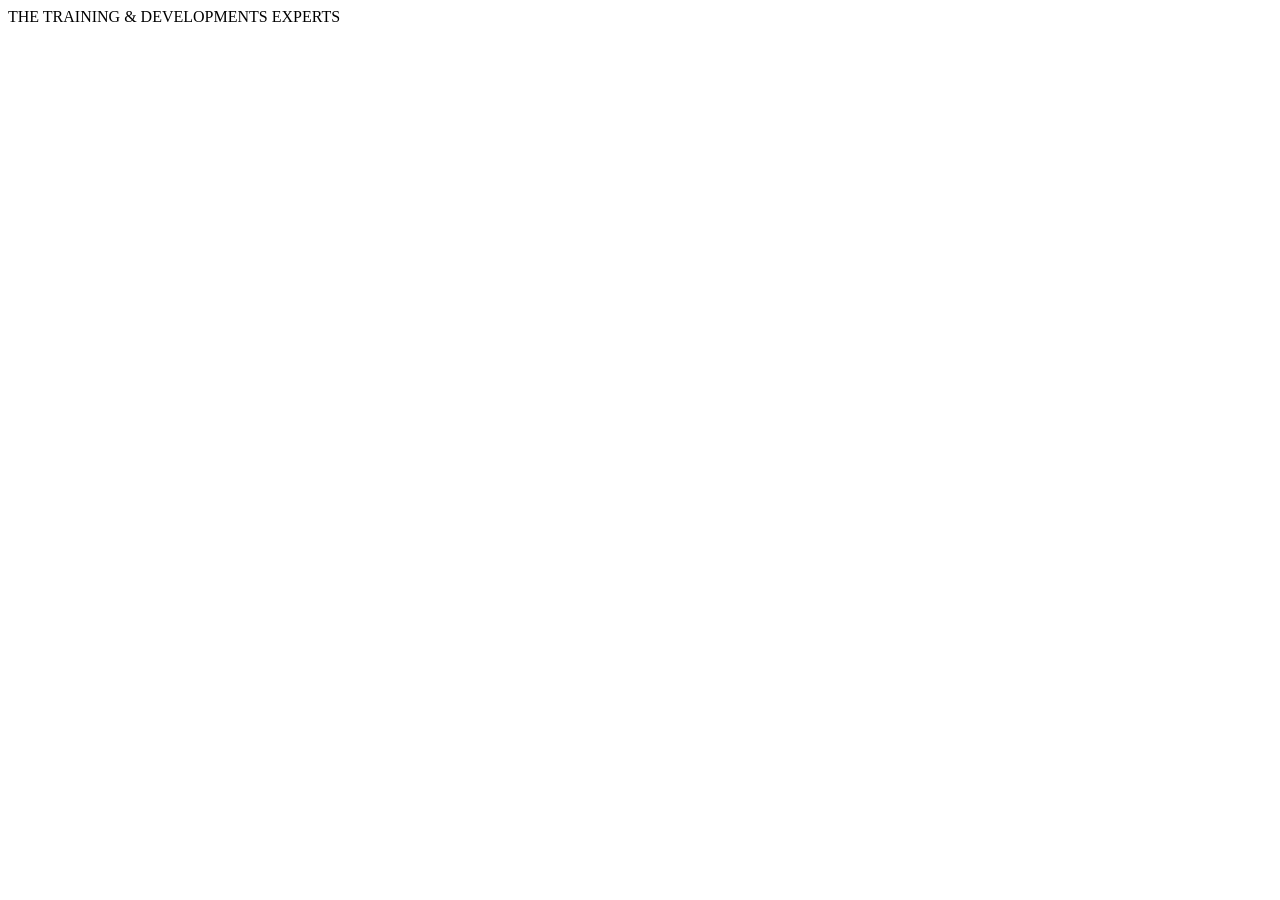
==== index.html @ 8fd3d78f "Initial structure" ====
<!DOCTYPE HTML PUBLIC "-//W3C//DTD HTML 4.01 Transitional//EN" "http://www.w3.org/TR/html4/loose.dtd">
<html xmlns="http://www.w3.org/1999/xhtml">
    <head>
        <meta http-equiv="Content-Type" content="text/html; charset=utf-8" />
        <title>Sussex People Development</title>
        <link rel="stylesheet" type="text/css" href="css/site.css" />
    </head>
    <body>
        <div class="logo">
        	
        </div>
        <div class="tagline">
        	<span>THE TRAINING & DEVELOPMENTS EXPERTS</span>
        </div>
        <div class="coming-soon">
        	
        </div>
        <div class="contact">
        	
        </div>
    </body>
</html>
---- css/site.css ----
body
{

}
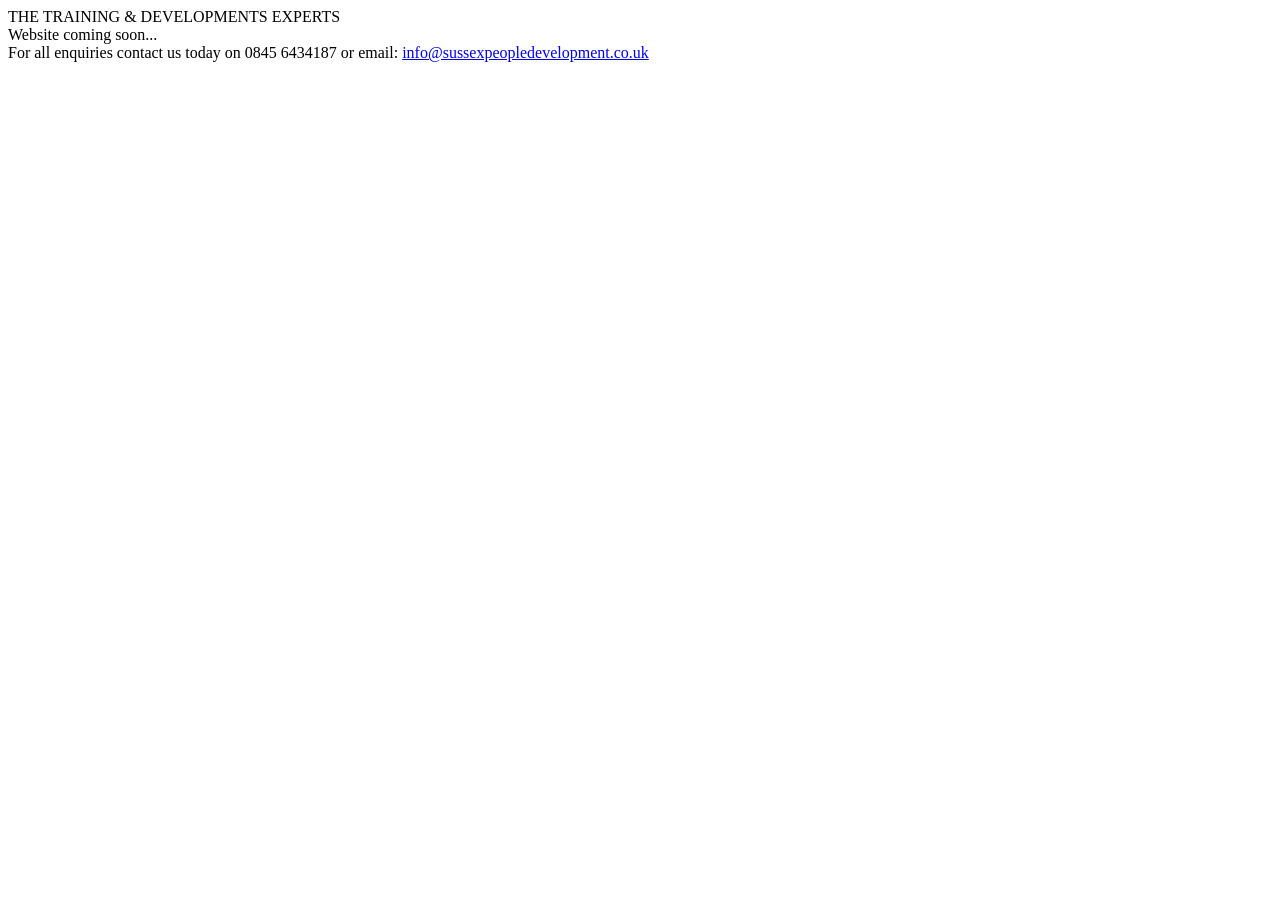
==== commit d67cd642: "Added body content" ====
--- a/index.html
+++ b/index.html
@@ -10,13 +10,14 @@
         	
         </div>
         <div class="tagline">
-        	<span>THE TRAINING & DEVELOPMENTS EXPERTS</span>
+        	<span>THE TRAINING &amp; DEVELOPMENTS EXPERTS</span>
         </div>
         <div class="coming-soon">
-        	
+        	Website coming soon...
         </div>
         <div class="contact">
-        	
+        	For all enquiries contact us today on 0845 6434187
+			or email: <a href="mailto:info@sussexpeopledevelopment.co.uk">info@sussexpeopledevelopment.co.uk</a>
         </div>
     </body>
 </html>
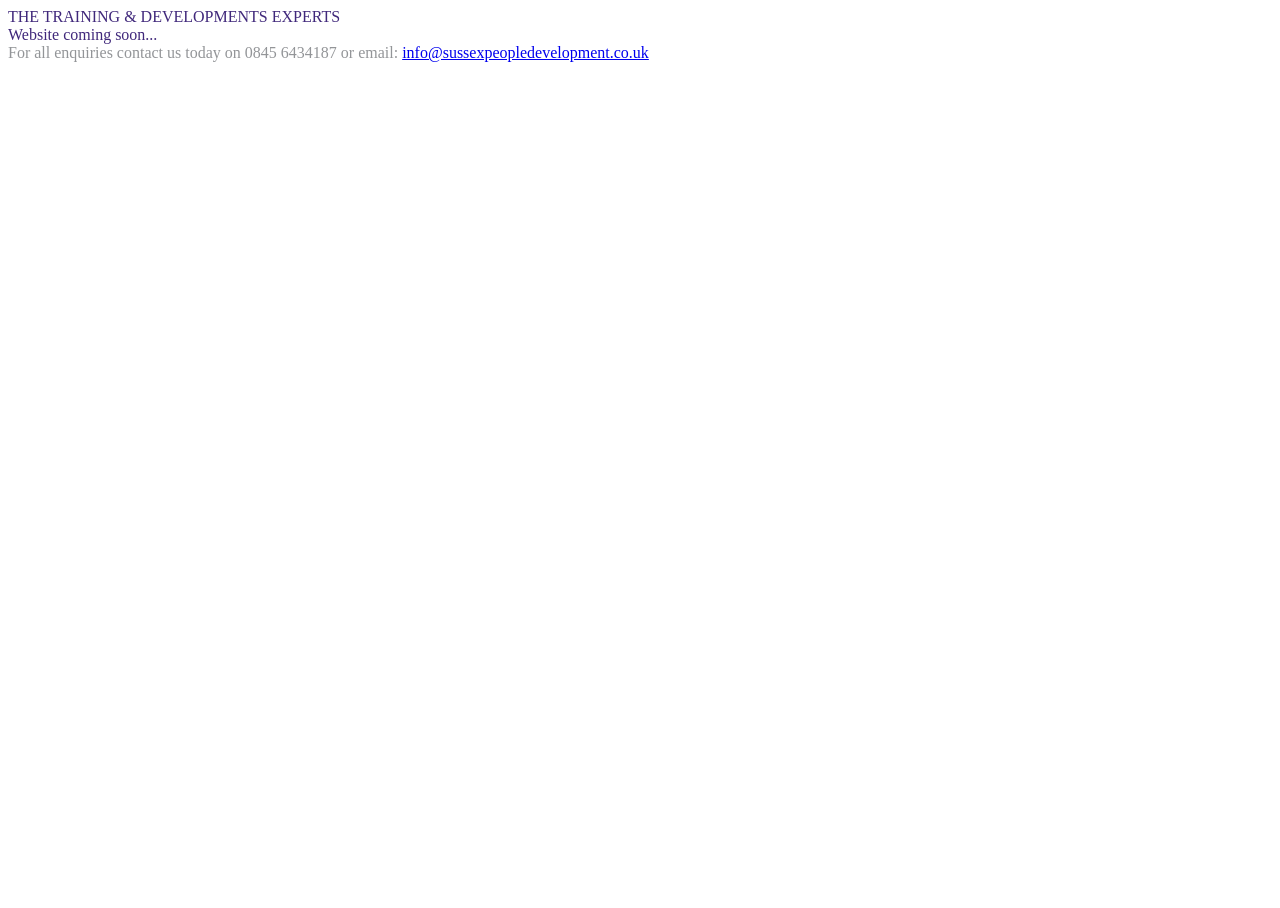
==== commit 6034eb97: "Added class names and fonts" ====
--- a/index.html
+++ b/index.html
@@ -10,7 +10,9 @@
         	
         </div>
         <div class="tagline">
+        	<span class="border-top"> </span>
         	<span>THE TRAINING &amp; DEVELOPMENTS EXPERTS</span>
+        	<span class="border-bottom"> </span>
         </div>
         <div class="coming-soon">
         	Website coming soon...
--- a/css/site.css
+++ b/css/site.css
@@ -1,4 +1,36 @@
+/*
+ * colours:
+ * #40287B - purple
+ * #939598 - silver
+ */
+
+body, html
+{
+	height: 100%;
+	width: 100%;
+}
+
 body
 {
+	color: #939598;
+}
 
+.logo
+{
+	background: url('../images/spd-logo.png');
 }
+
+.coming-soon
+{
+	color: #40287B;
+}
+
+.contact
+{
+	
+}
+
+.tagline
+{
+	color: #40287B;
+}
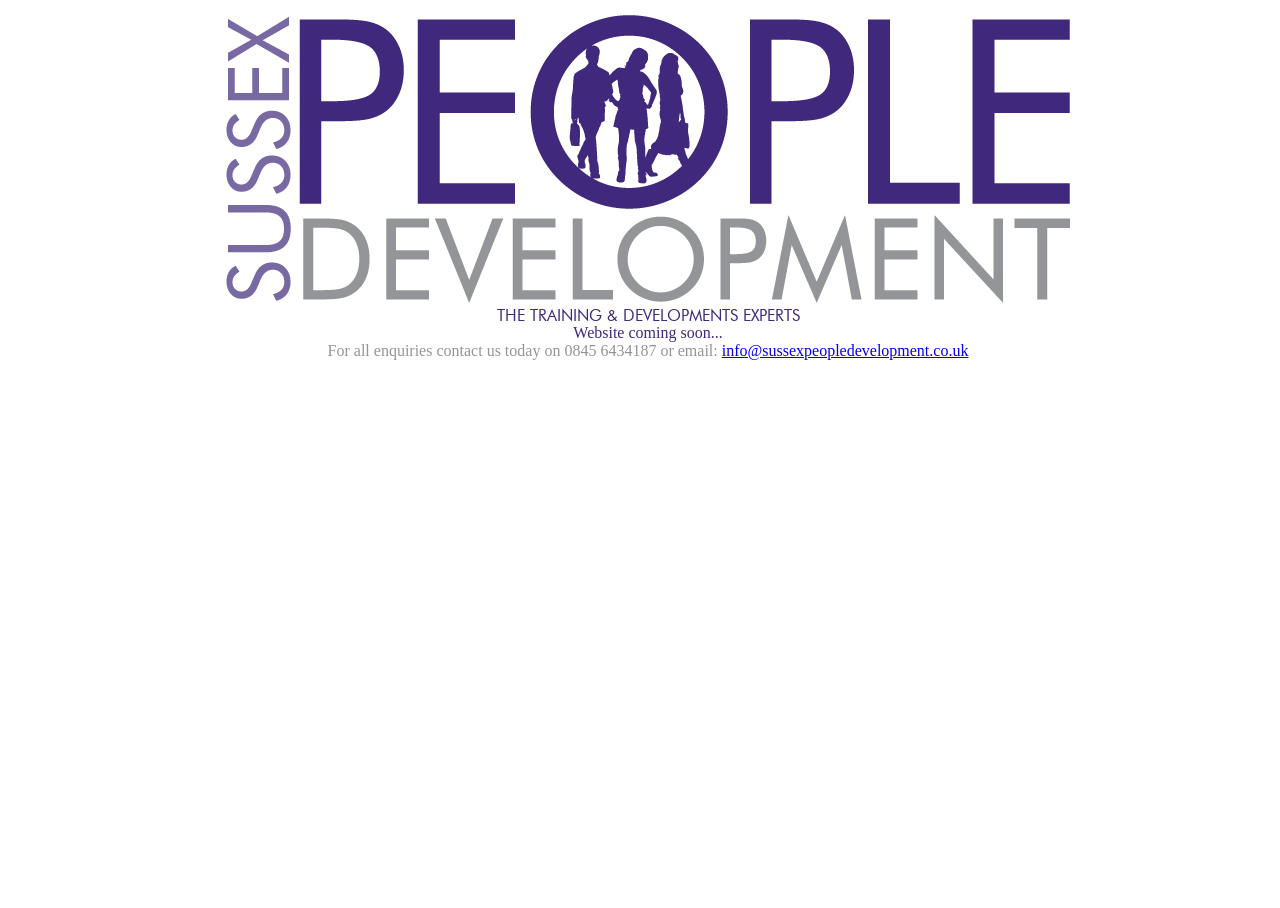
==== commit ba1b129e: "added wrapper" ====
--- a/index.html
+++ b/index.html
@@ -6,20 +6,22 @@
         <link rel="stylesheet" type="text/css" href="css/site.css" />
     </head>
     <body>
-        <div class="logo">
-        	
-        </div>
-        <div class="tagline">
-        	<span class="border-top"> </span>
-        	<span>THE TRAINING &amp; DEVELOPMENTS EXPERTS</span>
-        	<span class="border-bottom"> </span>
-        </div>
-        <div class="coming-soon">
-        	Website coming soon...
-        </div>
-        <div class="contact">
-        	For all enquiries contact us today on 0845 6434187
-			or email: <a href="mailto:info@sussexpeopledevelopment.co.uk">info@sussexpeopledevelopment.co.uk</a>
-        </div>
+    	<div class="wrapper">
+	        <div class="logo">
+	        	
+	        </div>
+	        <div class="tagline">
+	        	<span class="border-top"> </span>
+	        	<span>THE TRAINING &amp; DEVELOPMENTS EXPERTS</span>
+	        	<span class="border-bottom"> </span>
+	        </div>
+	        <div class="coming-soon">
+	        	Website coming soon...
+	        </div>
+	        <div class="contact">
+	        	For all enquiries contact us today on 0845 6434187
+				or email: <a href="mailto:info@sussexpeopledevelopment.co.uk">info@sussexpeopledevelopment.co.uk</a>
+	        </div>
+    	</div>
     </body>
 </html>
--- a/css/site.css
+++ b/css/site.css
@@ -3,6 +3,17 @@
  * #40287B - purple
  * #939598 - silver
  */
+
+@font-face {
+    font-family: 'futura_bk_btbook';
+    src: url('../fonts/futuran-webfont.eot');
+    src: url('../fonts/futuran-webfont.eot?#iefix') format('embedded-opentype'),
+         url('../fonts/futuran-webfont.woff') format('woff'),
+         url('../fonts/futuran-webfont.ttf') format('truetype'),
+         url('../fonts/futuran-webfont.svg#futura_bk_btbook') format('svg');
+    font-weight: normal;
+    font-style: normal;
+}
 
 body, html
 {
@@ -13,11 +24,15 @@
 body
 {
 	color: #939598;
+	text-align: center;
 }
 
 .logo
 {
-	background: url('../images/spd-logo.png');
+	background: url('../images/spd-logo.png') no-repeat;
+	width: 863px;
+	height: 300px;
+	margin: auto;
 }
 
 .coming-soon
@@ -33,4 +48,5 @@
 .tagline
 {
 	color: #40287B;
+	font-family: 'futura_bk_btbook';
 }
